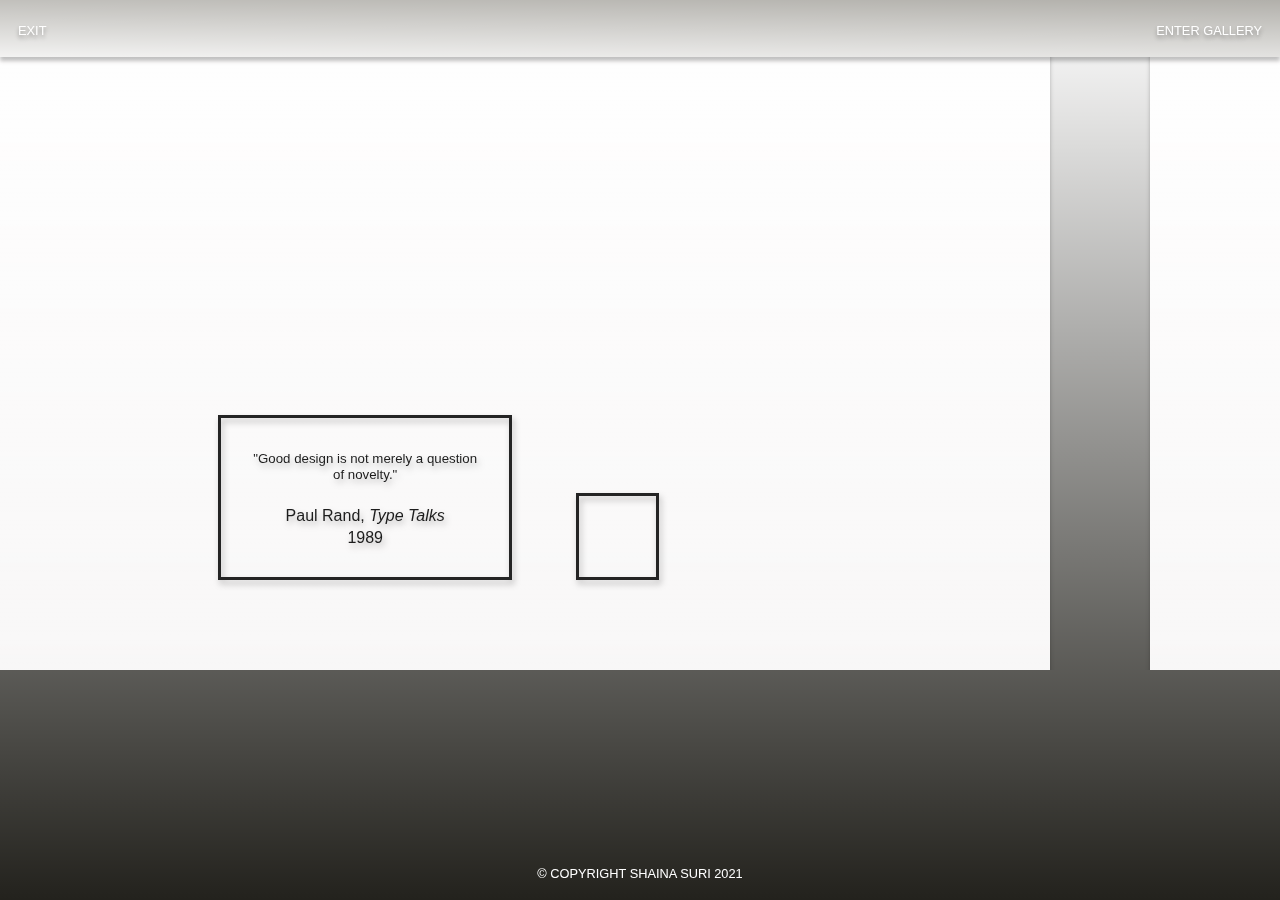
==== gallery.html @ 235d2f98 "initial commit" ====
<!DOCTYPE html>
<html lang="en">
<head>
    <meta charset="UTF-8">
    <meta http-equiv="X-UA-Compatible" content="IE=edge">
    <meta name="viewport" content="width=device-width, initial-scale=1.0">
    <link rel="stylesheet" href="https://use.typekit.net/wrv8ihk.css">
    <link rel="stylesheet" href="./css/style.css">
    <link rel="stylesheet" href="./css/normalize.css">
    <link rel="stylesheet" href="./css/glide.core.min.css">
    <script type="text/javascript" src="./js/glide.min.js" defer> </script> 
    <script type="text/javascript" src="./js/script.js" defer></script>
    
    <title>Type Final</title>
</head>
<body>
    <div class="navbar">
        <div class="header"><a href="index.html">EXIT</a></div>
        <!-- <div class="header"><a href="index.html">TYPOGRAPHY STUDIO: READING READER</a></div> -->
        <div class="header"><a href="gallery.html">ENTER GALLERY</a></div>
    </div>
    <div class="glide container">
        <div class="glide__track" data-glide-el="track">
          <ul class="glide__slides">
            <li class="glide__slide art-container">
                <div class="description">
                    <h5>"Good design is not merely a question of novelty."</h5>
                    <h4>Paul Rand, <em>Type Talks</em><br>1989</h4>
                </div>
                <div class="image"><img src="./images/Type_RR_Week1.jpg" alt=""></div>
            </li>
            <li class="glide__slide art-container">
                <div class="description">
                    <h5>“...makes our designs so practical and clear. One of the many reasons involves the neutrality of Helvetica.”</h5>
                    <h4>Experimental Jetset, <em>Helveticanism</em></h4>
                </div>
                <div class="image"><img src="./images/Type_RR_Week2.jpg" alt=""></div>
            </li>
            <li class="glide__slide art-container">
                <div class="description">
                    <h5>"People without dyslexia need empathy for those who need concessions to manage the disability. Get the f*** over yourself."</h5>
                    <h4>Lauren Hudgins, <em>Hating Comic Sans is Ableist</em></h4>
                </div>
                <div class="image"><img src="./images/Type_RR_Week3.jpg" alt=""></div>
            </li>
            <li class="glide__slide art-container">
                <div class="description">
                    <h5>Mock Debate poster on Serif vs. San Serif typefaces based on statements made by Jan Tschichold in Quousque Tandem </h5>
                    <h4>Jan Tschichold, <em>Quousque Tandem</em></h4>
                </div>
                <div class="image"><img src="./images/Type_RR_Week5.jpg" alt=""></div>
            </li>
            <li class="glide__slide art-container">
                <div class="description">
                    <h5>The Three Typgraphic Tenets</h5>
                    <h4>Jane Grabhorn, <em>A Typografic Discourse for The Distaff Side of Printing, a book by ladies</em></h4>
                </div>
                <div class="image"><img src="./images/Type_RR_Week7.jpg" alt=""></div>
            </li>
            <li class="glide__slide art-container">
                <div class="description">
                    <h5>“There are those who say that graphic design must never stand out, that the text  should be the focus of attention in a piece of print, and that any influence a designer might have on it is bound to be a bad one.”</h5>
                    <h4>Piet Schreuders, <em>Lay In—Lay out</em><br>1977</h4>
                </div>
                <div class="image"><img src="./images/Type_RR_Week8.png" alt=""></div>
            </li>
            <li class="glide__slide art-container">
                <div class="description">
                    <h5>Mock posters for social media based on styles described by Jeffrey Keedy in "The Global Style"</h5>
                    <h4>Jeffrey Keedy, <em>The Global Style</em><br>2013</h4>
                </div>
                <div class="image"><img src="./images/Type_RR_Week9.jpg" alt=""></div>
            </li>
            <li class="glide__slide art-container">
                <div class="description">
                    <h5>Magazine cover idea based on rebellion and ideas described in "We're Here To Be Bad"</h5>
                    <h4>Tibor Kalman & Karrie Jacobs, <em>We're Here To Be Bad</em></h4>
                </div>
                <div class="image"><img src="./images/Type_RR_Week10.jpg" alt=""></div>
            </li>
            
          </ul>
        </div>
        <!-- <div class="glide__arrows" data-glide-el="controls">
            <button class="glide__arrow glide__arrow--left" data-glide-dir="<">prev</button>
            <button class="glide__arrow glide__arrow--right" data-glide-dir=">">next</button>
        </div> -->
    </div>
    <div class="footerend">
        <div class="footer">© Copyright Shaina Suri 2021</div>
    </div>
</body>
---- css/style.css ----
* {box-sizing: border-box;}

:root {
    --font: stolzl, sans-serif;
}

html {
    background: linear-gradient(180deg, #FFFFFF 0%, rgba(255, 255, 255, 0) 100%), #23221D;
    box-shadow: 0px 4px 4px rgba(0, 0, 0, 0.25);
    height: 100vh;
    font-family: var(--font);
    color: #1d1d1d;
}

a {
    color: #ffffff;
    text-decoration: none;
    text-shadow: 0px 3px 4px rgba(0, 0, 0, 0.363);
}

.navbar {
    background: linear-gradient(0.81deg, #FFFFFF -18.66%, rgba(148, 148, 148, 0) 186.09%), #7A776E;
    box-shadow: 0px 4px 4px rgba(0, 0, 0, 0.25);
    display: flex;
    flex: 1 1 auto;
    justify-content: space-between;
    left: 0%;
    position: fixed;
    overflow: hidden;
    top: 0%;
    width: 100vw;
    padding: 2vh;
    margin: 0; 
    z-index: 2;
} 

.header, .footer {
    display: inline;
    font-size: 0.8rem;
    text-align: center;
    font-weight: 300;
    color: #ffffff;
    text-transform: uppercase;
}

.header {
    padding-top: 0.7vh;
}

.arrow {
    /* border: 1px solid gray; */
    font-size: 1rem;
    text-align: center;
}

.footerend {
    bottom: 0%;
    display: flex;
    flex: 1 1 auto;
    justify-content: center;
    left: 0%;
    overflow: hidden;
    position: fixed;
    min-width: 0;
    padding: 2vh;
    margin: 0;  
    width: 100vw;
}

.index-description {
    line-height: 1.4rem;
    width: 50vw;
    padding: 7vw;
    font-size: 0.9rem;
    text-align: center;
    background: linear-gradient(180deg, #FFFFFF 0%, rgba(194, 194, 194, 0) 179.86%), #f3f1f1; 
    box-shadow: 0px 4px 4px rgba(0, 0, 0, 0.25);
    margin: auto;
}

.art-container {
    background: linear-gradient(180deg, #FFFFFF 0%, rgba(194, 194, 194, 0) 179.86%), #f3f1f1; 
    box-shadow: 0px 4px 4px rgba(0, 0, 0, 0.25);
    display: flex;
    align-items: flex-end;
    width: auto;
    padding: 15vh 10vh 10vh;
    /* margin-right: 50vw; */
}

.description {
    border: 3px solid #242424;
    width: 23vw;
    filter: drop-shadow(2px 4px 3px rgba(0, 0, 0, 0.25));
    padding: 0.8vw 2vw 0.5vw;
    margin-right: 5vw;
    margin-left: 10vw;
    text-align: center;
}

img {
    width: 35vw;
    height: auto;
    padding: 3vw;
}

.image {
    border: 3px solid #242424;
    filter: drop-shadow(2px 4px 3px rgba(0, 0, 0, 0.25));
}

h4 {
    line-height: 1.4rem;
    font-weight: 400;
    font-size: 1rem;
}

h5 {
    font-weight: 300;
    line-height: 1rem;
}
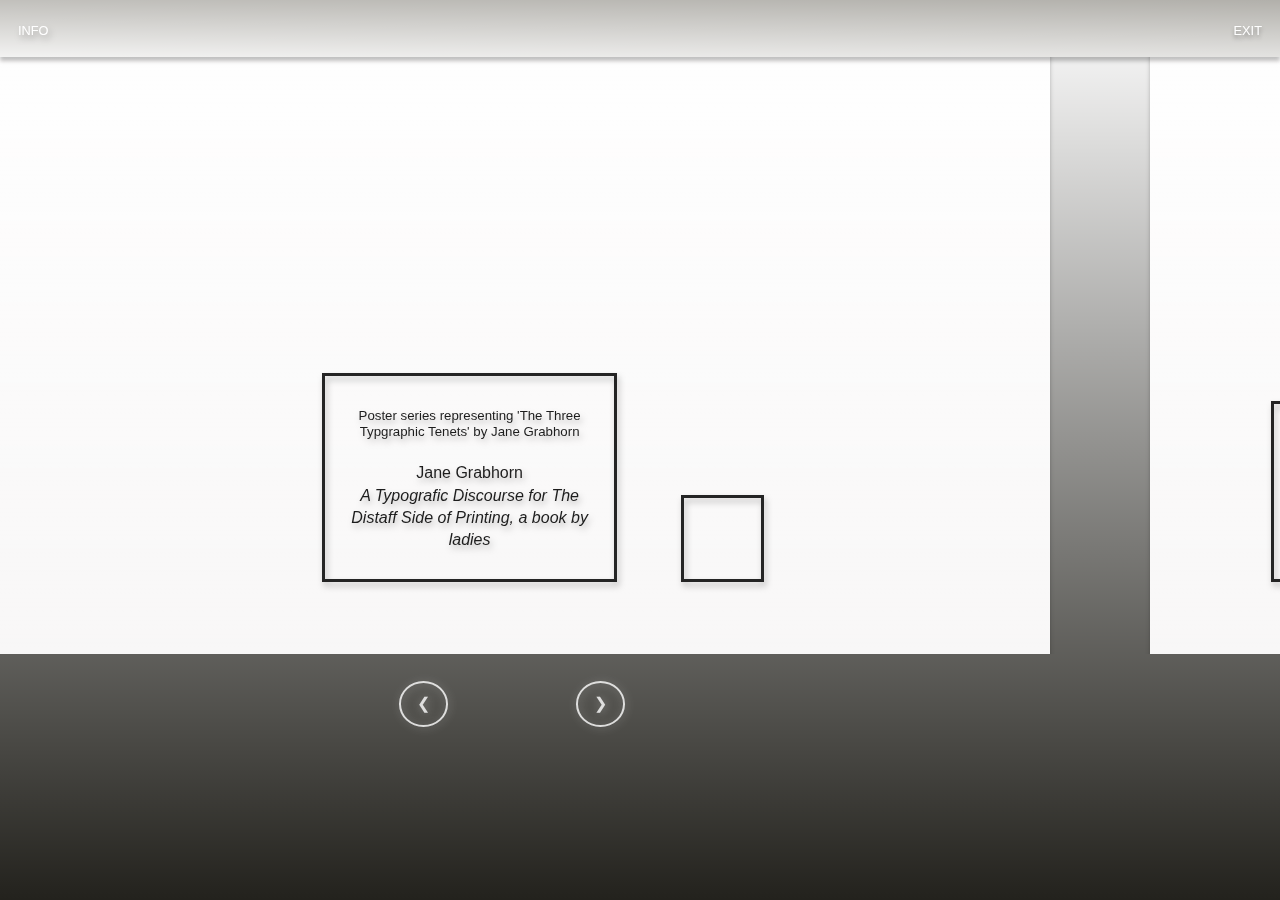
==== commit aa649764: "second commit" ====
--- a/gallery.html
+++ b/gallery.html
@@ -8,6 +8,7 @@
     <link rel="stylesheet" href="./css/style.css">
     <link rel="stylesheet" href="./css/normalize.css">
     <link rel="stylesheet" href="./css/glide.core.min.css">
+    <script src="https://ajax.googleapis.com/ajax/libs/jquery/3.5.1/jquery.min.js" defer></script>
     <script type="text/javascript" src="./js/glide.min.js" defer> </script> 
     <script type="text/javascript" src="./js/script.js" defer></script>
     
@@ -15,76 +16,143 @@
 </head>
 <body>
     <div class="navbar">
+        <div id="info-button" class="header">INFO</div>
+        <!-- <div class="header"><a href="index.html">TYPOGRAPHY STUDIO: READING READER</a></div> -->
         <div class="header"><a href="index.html">EXIT</a></div>
-        <!-- <div class="header"><a href="index.html">TYPOGRAPHY STUDIO: READING READER</a></div> -->
-        <div class="header"><a href="gallery.html">ENTER GALLERY</a></div>
     </div>
+
+    <section id="info">
+        <div class="index-description zoom ">
+            <p class="info">
+                Use the arrow buttons or your arrow keys to navigate through the gallery<br><br>
+                Click once on the image to view it in fullscreen (it may take a moment to load)<br><br>
+                Click anywhere on the screen to exit out of fullscreen mode
+        </p>
+        </div>
+    </section>
+
+    <section id="view-1">
+        <div class="zoom">
+            <img src="./images/Type_RR_Week10.jpg" alt="">
+        </div>
+    </section>
+    <section id="view-2">
+        <div class="zoom">
+            <img src="./images/Type_RR_Week3.jpg" alt="">
+        </div>
+    </section>
+    <section id="view-3">
+        <div class="zoom">
+            <img src="./images/Type_RR_Week1.jpg" alt="">
+        </div>
+    </section>
+    <section id="view-4">
+        <div class="zoom">
+            <img src="./images/Type_RR_Week11.png" alt="">
+        </div>
+    </section>
+    <section id="view-5">
+        <div class="zoom">
+            <img src="./images/Type_RR_Week9.jpg" alt="">
+        </div>
+    </section>
+    <section id="view-6">
+        <div class="zoom">
+            <img src="./images/Type_RR_Week2.jpg" alt="">
+        </div>
+    </section>
+    <section id="view-7">
+        <div class="zoom">
+            <img src="./images/Type_RR_Week8.png" alt="">
+        </div>
+    </section>
+    <section id="view-8">
+        <div class="zoom">
+            <img src="./images/Type_RR_Week5.png" alt="">
+        </div>
+    </section>
+    <section id="view-9">
+        <div class="zoom">
+            <img src="./images/Type_RR_Week7.jpg" alt="">
+        </div>
+    </section>
+    
     <div class="glide container">
         <div class="glide__track" data-glide-el="track">
           <ul class="glide__slides">
             <li class="glide__slide art-container">
                 <div class="description">
-                    <h5>"Good design is not merely a question of novelty."</h5>
-                    <h4>Paul Rand, <em>Type Talks</em><br>1989</h4>
+                    <h5>Poster series representing 'The Three Typgraphic Tenets' by Jane Grabhorn</h5>
+                    <h4>Jane Grabhorn<br><em>A Typografic Discourse for The Distaff Side of Printing, a book by ladies</em></h4>
                 </div>
-                <div class="image"><img src="./images/Type_RR_Week1.jpg" alt=""></div>
-            </li>
-            <li class="glide__slide art-container">
-                <div class="description">
-                    <h5>“...makes our designs so practical and clear. One of the many reasons involves the neutrality of Helvetica.”</h5>
-                    <h4>Experimental Jetset, <em>Helveticanism</em></h4>
-                </div>
-                <div class="image"><img src="./images/Type_RR_Week2.jpg" alt=""></div>
-            </li>
-            <li class="glide__slide art-container">
-                <div class="description">
-                    <h5>"People without dyslexia need empathy for those who need concessions to manage the disability. Get the f*** over yourself."</h5>
-                    <h4>Lauren Hudgins, <em>Hating Comic Sans is Ableist</em></h4>
-                </div>
-                <div class="image"><img src="./images/Type_RR_Week3.jpg" alt=""></div>
-            </li>
-            <li class="glide__slide art-container">
-                <div class="description">
-                    <h5>Mock Debate poster on Serif vs. San Serif typefaces based on statements made by Jan Tschichold in Quousque Tandem </h5>
-                    <h4>Jan Tschichold, <em>Quousque Tandem</em></h4>
-                </div>
-                <div class="image"><img src="./images/Type_RR_Week5.jpg" alt=""></div>
-            </li>
-            <li class="glide__slide art-container">
-                <div class="description">
-                    <h5>The Three Typgraphic Tenets</h5>
-                    <h4>Jane Grabhorn, <em>A Typografic Discourse for The Distaff Side of Printing, a book by ladies</em></h4>
-                </div>
-                <div class="image"><img src="./images/Type_RR_Week7.jpg" alt=""></div>
-            </li>
-            <li class="glide__slide art-container">
-                <div class="description">
-                    <h5>“There are those who say that graphic design must never stand out, that the text  should be the focus of attention in a piece of print, and that any influence a designer might have on it is bound to be a bad one.”</h5>
-                    <h4>Piet Schreuders, <em>Lay In—Lay out</em><br>1977</h4>
-                </div>
-                <div class="image"><img src="./images/Type_RR_Week8.png" alt=""></div>
-            </li>
-            <li class="glide__slide art-container">
-                <div class="description">
-                    <h5>Mock posters for social media based on styles described by Jeffrey Keedy in "The Global Style"</h5>
-                    <h4>Jeffrey Keedy, <em>The Global Style</em><br>2013</h4>
-                </div>
-                <div class="image"><img src="./images/Type_RR_Week9.jpg" alt=""></div>
+                <div id="image-9" class="image"><img src="./images/Type_RR_Week7.jpg" alt=""></div>
             </li>
             <li class="glide__slide art-container">
                 <div class="description">
                     <h5>Magazine cover idea based on rebellion and ideas described in "We're Here To Be Bad"</h5>
-                    <h4>Tibor Kalman & Karrie Jacobs, <em>We're Here To Be Bad</em></h4>
+                    <h4>Tibor Kalman & Karrie Jacobs<br><em>We're Here To Be Bad</em></h4>
                 </div>
-                <div class="image"><img src="./images/Type_RR_Week10.jpg" alt=""></div>
+                <div id="image-1" class="image"><img src="./images/Type_RR_Week10.jpg" alt=""></div>
             </li>
-            
+            <li class="glide__slide art-container">
+                <div class="description">
+                    <h5>Representational design asserting Lauren Hudgin's comments surrounding Comic Sans <br><br>"People without dyslexia need empathy for those who need concessions to manage the disability. Get the f*** over yourself."</h5>
+                    <h4>Lauren Hudgins<br><em>Hating Comic Sans is Ableist</em></h4>
+                </div>
+                <div id="image-2" class="image"><img src="./images/Type_RR_Week3.jpg" alt=""></div>
+            </li>
+            <li class="glide__slide art-container">
+                <div class="description">
+                    <h5>Representational packaging design reflecting Paul Rand's statement:<br><br>"Good design is not merely a question of novelty."</h5>
+                    <h4>Paul Rand<br><em>Type Talks</em><br>1989</h4>
+                </div>
+                <div id="image-3" class="image"><img src="./images/Type_RR_Week1.jpg" alt=""></div>
+            </li>
+            <li class="glide__slide art-container">
+                <div class="description">
+                    <h5>Satirical app interface based on the marketing strategies of aesthetics described by Toby Shorin</h5>
+                    <h4>Toby Shorin<br><em>Report: The Diminishing Marginal Value of Aesthetics</em></h4>
+                </div>
+                <div id="image-4" class="image"><img src="./images/Type_RR_Week11.png" alt=""></div>
+            </li>
+            <li class="glide__slide art-container">
+                <div class="description">
+                    <h5>Mock posts for social media based on styles described by Jeffrey Keedy in "The Global Style"</h5>
+                    <h4>Jeffrey Keedy<br><em>The Global Style</em><br>2013</h4>
+                </div>
+                <div id="image-5" class="image"><img src="./images/Type_RR_Week9.jpg" alt=""></div>
+            </li>
+            <li class="glide__slide art-container">
+                <div class="description">
+                    <h5>Newspaper advertisement representing the characteristics of Helvetica described by Experimental Jetset: <br><br> “...makes our designs so practical and clear. One of the many reasons involves the neutrality of Helvetica.”</h5>
+                    <h4>Experimental Jetset<br><em>Helveticanism</em></h4>
+                </div>
+                <div id="image-6" class="image"><img src="./images/Type_RR_Week2.jpg" alt=""></div>
+            </li>
+            <li class="glide__slide art-container">
+                <div class="description">
+                    <h5>Visual representation of Piet Schreuder's statement about text in graphic design:<br><br>“There are those who say that graphic design must never stand out, that the text  should be the focus of attention in a piece of print, and that any influence a designer might have on it is bound to be a bad one.”</h5>
+                    <h4>Piet Schreuders<br><em>Lay In—Lay out</em><br>1977</h4>
+                </div>
+                <div id="image-7" class="image"><img src="./images/Type_RR_Week8.png" alt=""></div>
+            </li>
+            <li class="glide__slide art-container">
+                <div class="description">
+                    <h5>Mock Debate poster on Serif vs. San Serif typefaces based on statements made by Jan Tschichold in Quousque Tandem</h5>
+                    <h4>Jan Tschichold<br><em>Quousque Tandem</em></h4>
+                </div>
+                <div id="image-8" class="image"><img src="./images/Type_RR_Week5.png" alt=""></div>
+            </li>
+            <li class="glide__slide art-container-2">
+                <div id="full_exhibit"><img src="./images/full_exhibit.png" alt=""></div>
+            </li>
           </ul>
         </div>
-        <!-- <div class="glide__arrows" data-glide-el="controls">
-            <button class="glide__arrow glide__arrow--left" data-glide-dir="<">prev</button>
-            <button class="glide__arrow glide__arrow--right" data-glide-dir=">">next</button>
-        </div> -->
+        <div class="glide__arrows" data-glide-el="controls">
+            <button class="glide__arrow glide__arrow--left" data-glide-dir="<">❮</button>
+            <div class="padding"></div>
+            <button class="glide__arrow glide__arrow--right" data-glide-dir=">">❯</button>
+        </div>
     </div>
     <div class="footerend">
         <div class="footer">© Copyright Shaina Suri 2021</div>
--- a/css/style.css
+++ b/css/style.css
@@ -10,6 +10,15 @@
     height: 100vh;
     font-family: var(--font);
     color: #1d1d1d;
+    user-select: none;
+    -webkit-user-select: none;
+    cursor: default;
+}
+
+.bg {
+    background: linear-gradient(180deg, #FFFFFF 0%, rgba(255, 255, 255, 0) 100%), #23221D;
+    box-shadow: 0px 4px 4px rgba(0, 0, 0, 0.25);
+    height: auto;
 }
 
 a {
@@ -31,7 +40,7 @@
     width: 100vw;
     padding: 2vh;
     margin: 0; 
-    z-index: 2;
+    z-index: 1;
 } 
 
 .header, .footer {
@@ -43,15 +52,15 @@
     text-transform: uppercase;
 }
 
+.footer {
+    display: none;
+    padding-bottom: 0.5vh;
+}
+
 .header {
     padding-top: 0.7vh;
 }
 
-.arrow {
-    /* border: 1px solid gray; */
-    font-size: 1rem;
-    text-align: center;
-}
 
 .footerend {
     bottom: 0%;
@@ -67,15 +76,63 @@
     width: 100vw;
 }
 
+.index {
+   
+    
+    display: flex;
+    flex-direction: column;
+    align-items: center;
+    justify-content: center;
+}
+
+.index-container {
+    background: linear-gradient(180deg, #FFFFFF 0%, rgba(194, 194, 194, 0) 179.86%), #f3f1f1; 
+    box-shadow: 0px 4px 4px rgba(0, 0, 0, 0.25);
+    height: 100%;
+    width: 70vw;
+    display: flex;
+    flex-direction: column;
+    align-items: center;
+    justify-content: center;
+}
+
+.intro {
+    color: #353535; 
+    text-shadow: 0px 4px 4px rgba(0, 0, 0, 0.25);
+    font-size: 5vw;
+    font-weight: 500;
+    margin: 0 10vh;
+    padding: 13vh;
+    letter-spacing: 0.6rem;
+    text-align: center;
+}
+
 .index-description {
     line-height: 1.4rem;
-    width: 50vw;
-    padding: 7vw;
-    font-size: 0.9rem;
-    text-align: center;
-    background: linear-gradient(180deg, #FFFFFF 0%, rgba(194, 194, 194, 0) 179.86%), #f3f1f1; 
-    box-shadow: 0px 4px 4px rgba(0, 0, 0, 0.25);
+    width: 55vw;
+    padding: 4vw 5.5vw;
+    font-size: 0.8rem;
+    text-align: center;
+    font-weight: 300;
     margin: auto;
+}
+
+.shadow {
+    text-shadow: 0px 1px 1px rgba(0, 0, 0, 0.25);
+    font-size: 1rem;
+    font-weight: 400;
+    color: #3f3f3f; 
+    margin: 5vh;
+}
+
+.enter-gallery {
+    border: 2px solid #3f3f3f;
+    background: rgba(0, 0, 0, 0);
+    padding: 2vh 3vh;
+    cursor: pointer;
+    filter: drop-shadow(2px 4px 3px rgba(0, 0, 0, 0.25));
+    margin: 10vh 0 10vh;
+
 }
 
 .art-container {
@@ -83,9 +140,11 @@
     box-shadow: 0px 4px 4px rgba(0, 0, 0, 0.25);
     display: flex;
     align-items: flex-end;
-    width: auto;
-    padding: 15vh 10vh 10vh;
+    justify-content: center;
+    /* width: auto; */
+    padding: 12vh 8vh 8vh 12vh;
     /* margin-right: 50vw; */
+    filter: none;
 }
 
 .description {
@@ -94,18 +153,92 @@
     filter: drop-shadow(2px 4px 3px rgba(0, 0, 0, 0.25));
     padding: 0.8vw 2vw 0.5vw;
     margin-right: 5vw;
-    margin-left: 10vw;
+    /* margin-left: 10vw; */
     text-align: center;
 }
 
 img {
-    width: 35vw;
+    width: auto;
+    height: 35vw;
+    padding: 3vw;
+}
+
+#view-1, #view-2, #view-3, #view-4, #view-5, #view-6, #view-7, #view-8, #view-9, #info{
+    background:rgba(0, 0, 0, 0.25);
+    display: none;
+    position: absolute;
+    width: 100vw;
+    height: 100vh;
+    /* border: 3px solid red; */
+    z-index: 1;
+}
+
+#info-button {
+    cursor: pointer;
+    filter: drop-shadow(2px 4px 3px rgba(0, 0, 0, 0.25));
+}
+
+
+
+.info {
+    width: 80vh;
+    padding: 10vh 15vh;
+    color:rgb(255, 255, 255);
+    border: 3px solid #ffffff;
+    font-size: 1rem;
+    font-weight: 400;
+    line-height: 2rem;
+    background: rgba(0, 0, 0, 0.8);
+    filter: drop-shadow(2px 4px 3px rgba(0, 0, 0, 0.25));
+    text-transform: uppercase;
+}
+
+#full_exhibit {
+    /* border: 3px solid #242424; */
+    width: 100%;
+    margin: 3vh 0 0 0;
+    display: flex;
+    align-items: center;
+    justify-content: center;
+}
+#full_exhibit > img {
+    width: 50vw;
     height: auto;
-    padding: 3vw;
+    padding: 3vh 0 2vh 0;
+}
+
+.art-container-2 {
+    background: linear-gradient(180deg, #FFFFFF 0%, rgba(194, 194, 194, 0) 179.86%), #f3f1f1; 
+    box-shadow: 0px 4px 4px rgba(0, 0, 0, 0.25);
+    display: flex;
+    align-items: center;
+    justify-content: center;
+    filter: none;
+}
+
+.zoom {
+    display: flex;
+    width: 100vw;
+    height: 100vh;
+    z-index: 1;
+    align-items: center;
+    justify-content: center;
+    /* border: 3px solid blue; */
+}
+
+.zoom > img {
+    height: 97vh;
+    width: auto;
+    padding-top: 1vh;
+}
+
+.hidden {
+    display: none;
 }
 
 .image {
     border: 3px solid #242424;
+    cursor: pointer;
     filter: drop-shadow(2px 4px 3px rgba(0, 0, 0, 0.25));
 }
 
@@ -118,4 +251,26 @@
 h5 {
     font-weight: 300;
     line-height: 1rem;
+}
+
+.glide__arrows {
+    display: flex;
+    width: 80vw;
+    justify-content: center;
+    /* border: 2px solid royalblue; */
+    margin: 1.2vh 0;
+}
+
+.glide__arrow {
+    font-weight: 300;
+    background: none;
+    border-radius: 50%;
+    border: 2px solid rgba(255, 255, 255, 0.8);
+    color: rgba(255, 255, 255, 0.8);
+    padding: 1.3vh 1.8vh;
+    filter: drop-shadow(1px 1px 4px rgba(241, 241, 241, 0.418));
+}
+
+.padding {
+    width: 10vw;
 }